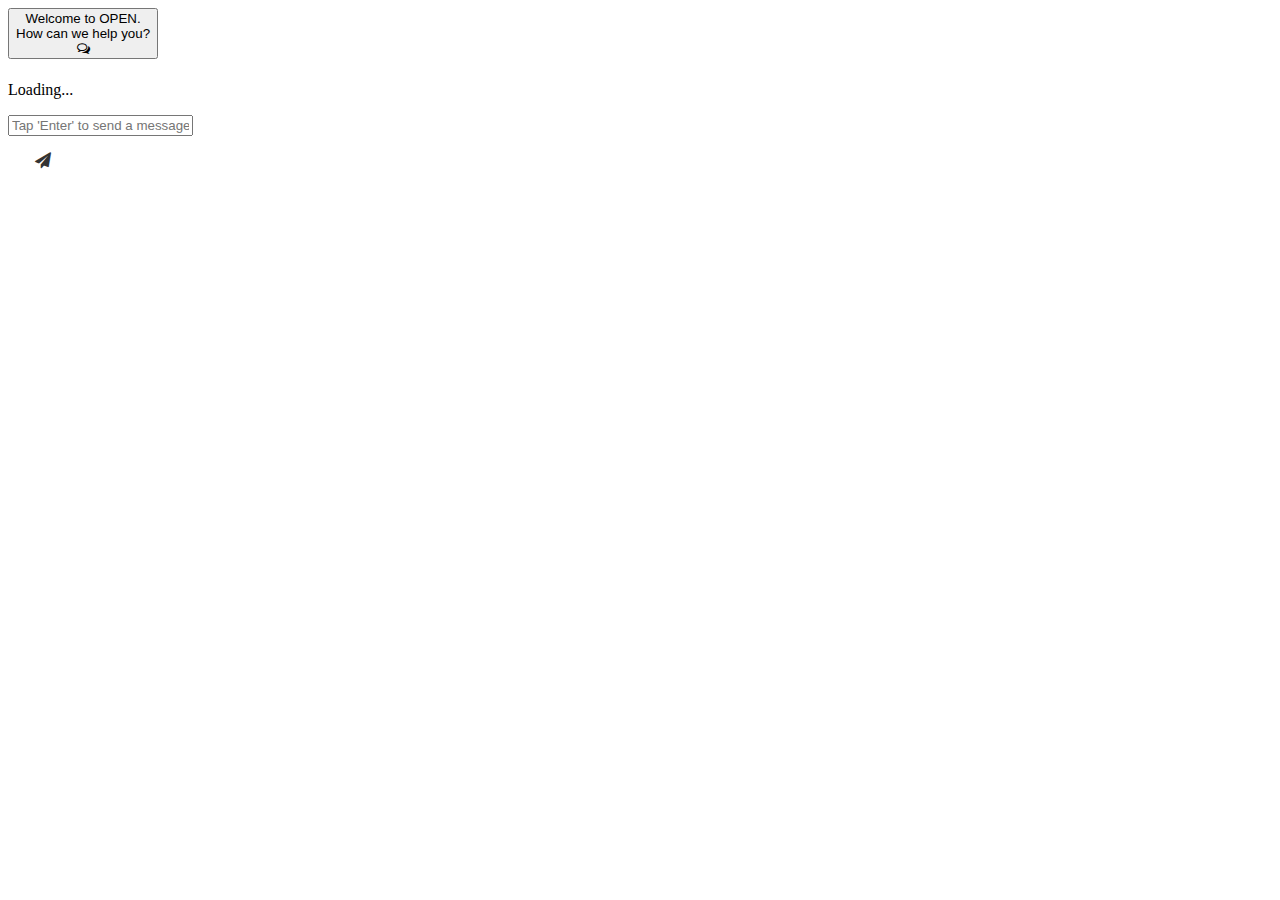
==== index.html @ 442b4ab1 "nuevas modalidades" ====
<!DOCTYPE html>
<html lang="en">

<head>
    <meta charset="UTF-8">
    <meta http-equiv="X-UA-Compatible" content="IE=edge">
    <meta name="viewport" content="width=device-width, initial-scale=1.0">
    <title>Chat Bot</title>

    <link rel="stylesheet" href="static/css/chat.css">
    <link rel="stylesheet" href="static/css/home.css">
    <link rel="stylesheet" href="https://cdnjs.cloudflare.com/ajax/libs/font-awesome/4.7.0/css/font-awesome.min.css">
    <script src="https://code.jquery.com/jquery-3.6.0.min.js"></script>
</head>

<body>
    <!-- CHAT BAR BLOCK -->
    <div class="chat-bar-collapsible">
        <button id="chat-button" type="button" class="collapsible"><center>Welcome to OPEN.
            <br> How can we help you?</center>
            <center>
            <i id="chat-icon" style="color: black;" class="fa fa-fw fa-comments-o"></i></center>
        </button>

        <div class="content">
            <div class="full-chat-block">
                <!-- Message Container -->
                <div class="outer-container">
                    <div class="chat-container">
                        <!-- Messages -->
                        <div id="chatbox">
                            <h5 id="chat-timestamp"></h5>
                            <p id="botStarterMessage" class="botText"><span>Loading...</span></p>
                        </div>

                        <!-- User input box -->
                        <div class="chat-bar-input-block">
                            <div id="userInput">
                                <input id="textInput" class="input-box" type="text" name="msg"
                                    placeholder="Tap 'Enter' to send a message">
                                <p></p>
                            </div>

                            <div class="chat-bar-icons">
                                <i id="chat-icon" style="color: crimson;" class="fa fa-fw "
                                    style="background-image: url('open_logo.png');" onclick="openButton()"></i>
                                <i id="chat-icon" style="color: #333;" class="fa fa-fw fa-send"
                                    onclick="sendButton()"></i>
                            </div>
                        </div>

                        <div id="chat-bar-bottom">
                            <p></p>
                        </div>

                    </div>
                </div>

            </div>
        </div>

    </div>

</body>
<!-- jquery -->
<script src="https://ajax.googleapis.com/ajax/libs/jquery/3.4.1/jquery.min.js"></script>

<script src="static/scripts/responses.js"></script>

<script src="static/scripts/chat.js"></script>

</html>
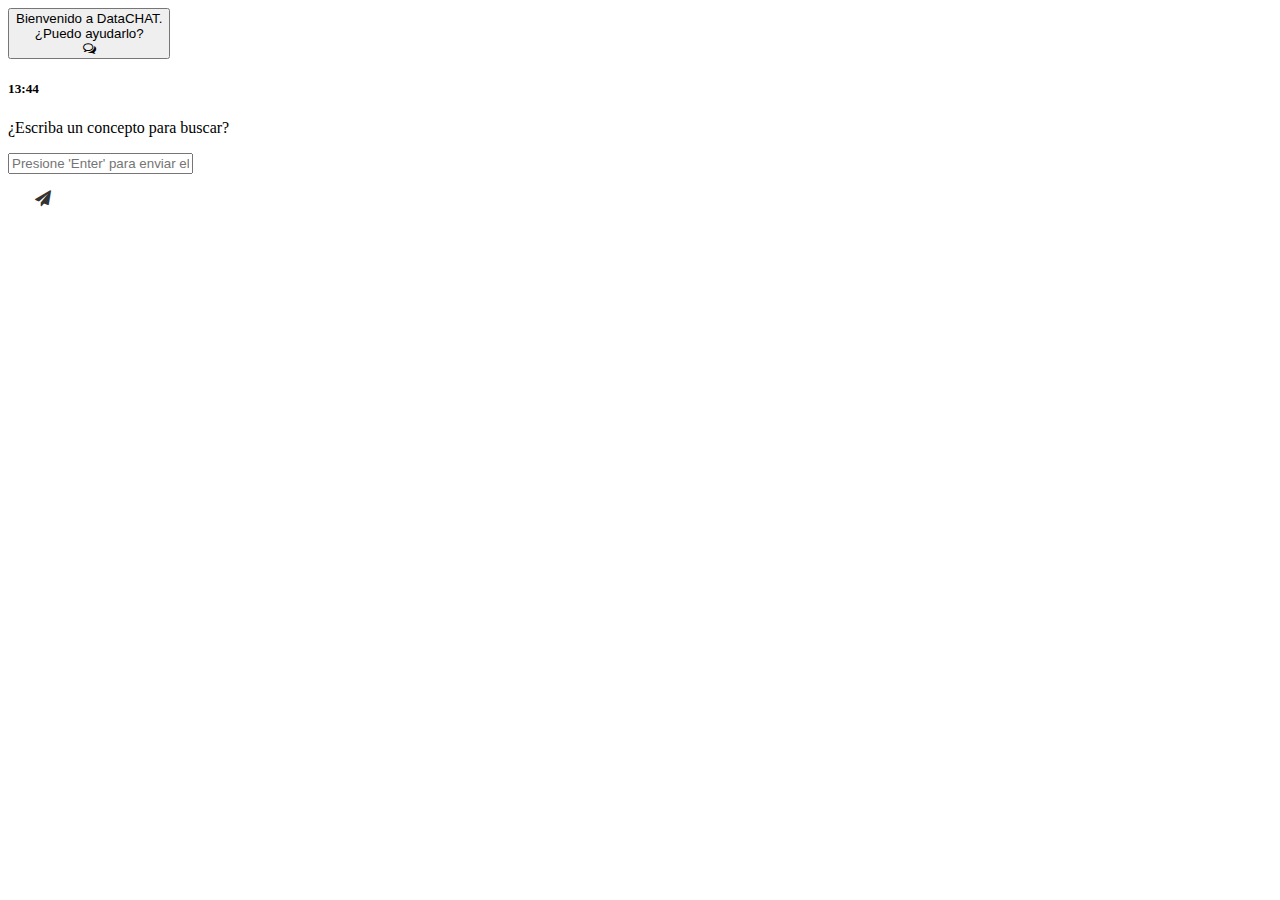
==== commit 087b4a9a: "ahora en español" ====
--- a/index.html
+++ b/index.html
@@ -16,10 +16,12 @@
 <body>
     <!-- CHAT BAR BLOCK -->
     <div class="chat-bar-collapsible">
-        <button id="chat-button" type="button" class="collapsible"><center>Welcome to OPEN.
-            <br> How can we help you?</center>
+        <button id="chat-button" type="button" class="collapsible">
+            <center>Bienvenido a DataCHAT.
+            <br> ¿Puedo ayudarlo?</center>
             <center>
-            <i id="chat-icon" style="color: black;" class="fa fa-fw fa-comments-o"></i></center>
+                <i id="chat-icon" style="color: black;" class="fa fa-fw fa-comments-o"></i>
+            </center>
         </button>
 
         <div class="content">
@@ -37,7 +39,7 @@
                         <div class="chat-bar-input-block">
                             <div id="userInput">
                                 <input id="textInput" class="input-box" type="text" name="msg"
-                                    placeholder="Tap 'Enter' to send a message">
+                                    placeholder="Presione 'Enter' para enviar el concepto">
                                 <p></p>
                             </div>
 
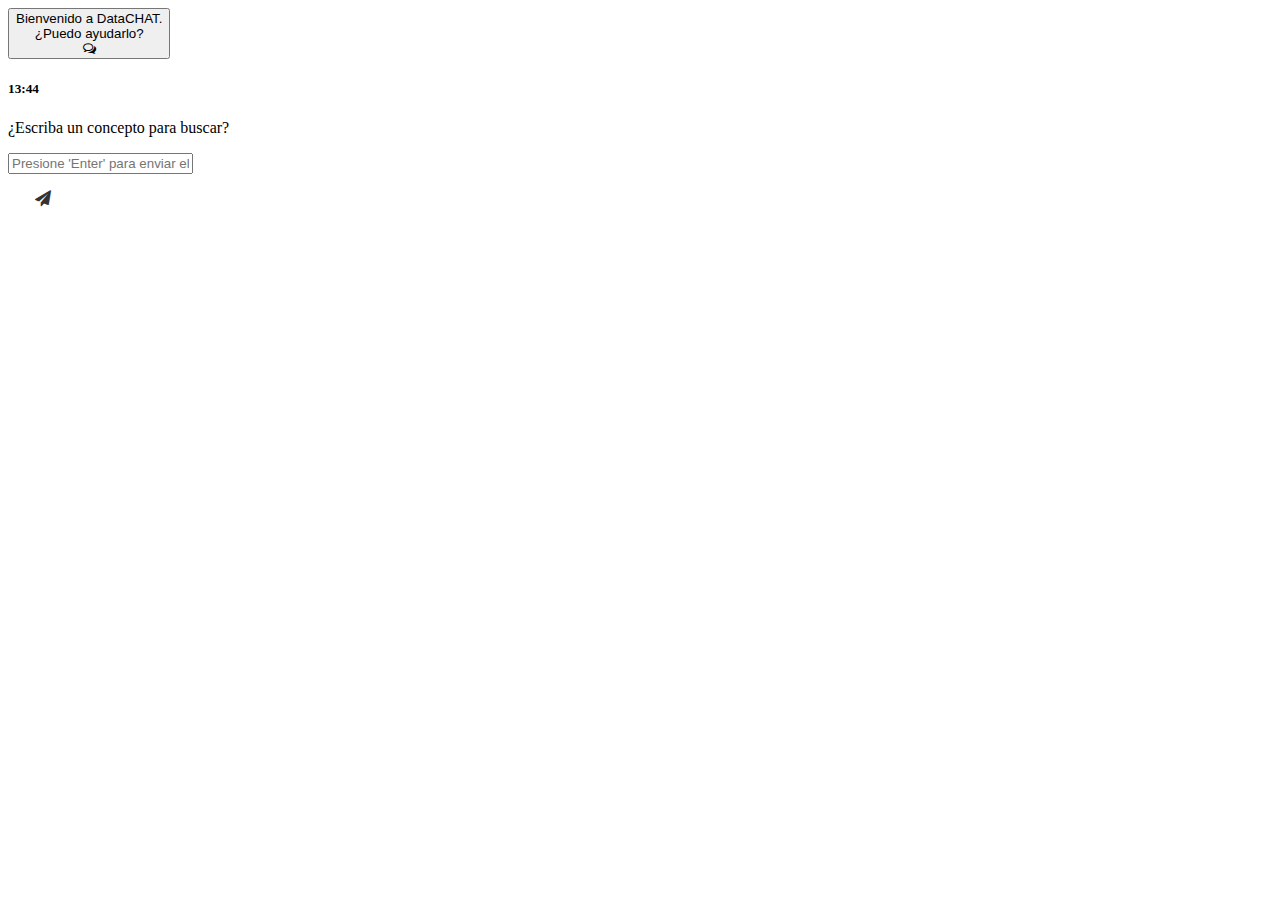
==== commit 2e27a73c: "Update index.html" ====
--- a/index.html
+++ b/index.html
@@ -1,7 +1,8 @@
 <!DOCTYPE html>
-<html lang="en">
+<html lang="es">
 
 <head>
+    <meta http-equiv="content-language" content="es">
     <meta charset="UTF-8">
     <meta http-equiv="X-UA-Compatible" content="IE=edge">
     <meta name="viewport" content="width=device-width, initial-scale=1.0">
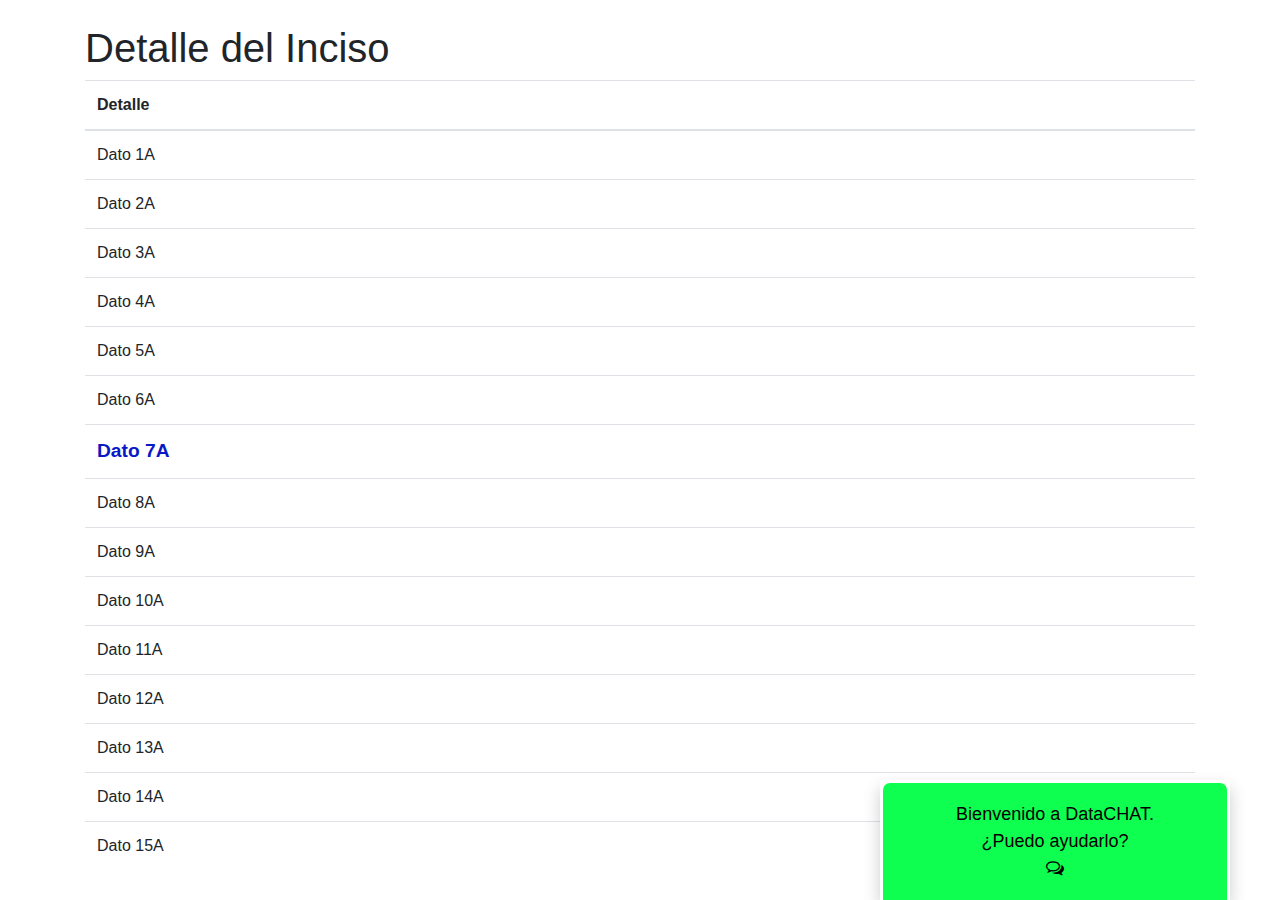
==== commit 7513e418: "nueva version" ====
--- a/index.html
+++ b/index.html
@@ -12,6 +12,7 @@
     <link rel="stylesheet" href="static/css/home.css">
     <link rel="stylesheet" href="https://cdnjs.cloudflare.com/ajax/libs/font-awesome/4.7.0/css/font-awesome.min.css">
     <script src="https://code.jquery.com/jquery-3.6.0.min.js"></script>
+    <link href="https://maxcdn.bootstrapcdn.com/bootstrap/4.5.2/css/bootstrap.min.css" rel="stylesheet">
 </head>
 
 <body>
@@ -64,6 +65,66 @@
 
     </div>
 
+    <div class="container mt-4">
+        <h1>Detalle del Inciso</h1>
+        <table class="table">
+            <thead>
+                <tr>
+                    <th>Detalle</th>
+                </tr>
+            </thead>
+            <tbody>
+                <!-- Genera 15 filas -->
+                <tr>
+                    <td id="id1" onclick="renderIncisoTable(132);">Dato 1A</td>
+                </tr>
+                <tr>
+                    <td id="id2">Dato 2A</td>
+                </tr>
+                <tr>
+                    <td id="id3">Dato 3A</td>
+                </tr>
+                <tr>
+                    <td id="id4">Dato 4A</td>
+                </tr>
+                <tr>
+                    <td id="id5">Dato 5A</td>
+                </tr>
+                <tr>
+                    <td id="id6">Dato 6A</td>
+                </tr>
+                <tr>
+                    <td id="id7">Dato 7A</td>
+                </tr>
+                <tr>
+                    <td id="id8">Dato 8A</td>
+                </tr>
+                <tr>
+                    <td id="id9">Dato 9A</td>
+                </tr>
+                <tr>
+                    <td id="id10">Dato 10A</td>
+                </tr>
+                <tr>
+                    <td id="id11">Dato 11A</td>
+                </tr>
+                <tr>
+                    <td id="id12">Dato 12A</td>
+                </tr>
+                <tr>
+                    <td id="id13">Dato 13A</td>
+                </tr>
+                <tr>
+                    <td id="id14">Dato 14A</td>
+                </tr>
+                <tr>
+                    <td id="id15">Dato 15A</td>
+                </tr>
+            </tbody>
+        </table>
+    </div>
+
+
 </body>
 <!-- jquery -->
 <script src="https://ajax.googleapis.com/ajax/libs/jquery/3.4.1/jquery.min.js"></script>
@@ -72,4 +133,41 @@
 
 <script src="static/scripts/chat.js"></script>
 
+    <script src="https://cdnjs.cloudflare.com/ajax/libs/popper.js/1.16.0/umd/popper.min.js"></script>
+    <script src="https://maxcdn.bootstrapcdn.com/bootstrap/4.5.2/js/bootstrap.min.js"></script>
+    <script>
+        function getData(urlData) {
+            let rawData;
+            $.get({
+                url: urlData,
+                success: data => rawData = data, 
+                error: () => console.log("No File in " + urlData),       
+                async: false
+            });
+              
+            let dataJson = rawData? JSON.parse(rawData): null;
+            return dataJson;
+            }
+        const incisosTable = getData("https://raw.githubusercontent.com/Sud-Austral/IA_1/main/incisos.json");
+
+
+
+        
+        const getIncisosTable = x => incisosTable[parseInt(x)];
+        function renderIncisoTable(id){
+            let inciso = getIncisosTable(id);
+            for (let index = 1; index < 16; index++) {
+                
+                $("#id" + index).text(inciso[index - 1])    
+            }
+        }
+            
+            </script>
+            <style>
+                #id7 {
+                    color: rgb(8, 24, 197);
+                    font-weight: bold;
+                    font-size: 1.2em;
+                }
+            </style>
 </html>
--- a/static/css/chat.css
+++ b/static/css/chat.css
@@ -0,0 +1,186 @@
+.chat-bar-collapsible {
+    position: fixed;
+    bottom: 0;
+    right: 50px;
+    box-shadow: 0 8px 16px 0 rgba(0, 0, 0, 0.2);
+}
+
+.collapsible {
+    background-color: rgb(15, 255, 80);
+    color: black;
+    cursor: pointer;
+    padding: 18px;
+    width: 350px;
+    text-align: left;
+    outline: none;
+    font-size: 18px;
+    border-radius: 10px 10px 0px 0px;
+    border: 3px solid white;
+    border-bottom: none;
+}
+
+.content {
+    max-height: 0;
+    overflow: hidden;
+    transition: max-height 0.2s ease-out;
+    background-color: #f1f1f1;
+}
+
+.full-chat-block {
+    width: 350px;
+    background: white;
+    text-align: center;
+    overflow: auto;
+    scrollbar-width: none;
+    height: max-content;
+    transition: max-height 0.2s ease-out;
+}
+
+.outer-container {
+    min-height: 500px;
+    bottom: 0%;
+    position: relative;
+}
+
+.chat-container {
+    max-height: 500px;
+    width: 100%;
+    position: absolute;
+    bottom: 0;
+    left: 0;
+    scroll-behavior: smooth;
+    hyphens: auto;
+}
+
+.chat-container::-webkit-scrollbar {
+    display: none;
+}
+
+.chat-bar-input-block {
+    display: flex;
+    float: left;
+    box-sizing: border-box;
+    justify-content: space-between;
+    width: 100%;
+    align-items: center;
+    background-color: rgb(235, 235, 235);
+    border-radius: 10px 10px 0px 0px;
+    padding: 10px 0px 10px 10px;
+}
+
+.chat-bar-icons {
+    display: flex;
+    justify-content: space-evenly;
+    box-sizing: border-box;
+    width: 25%;
+    float: right;
+    font-size: 20px;
+}
+
+#chat-icon:hover {
+    opacity: .7;
+}
+
+/* Chat bubbles */
+
+#userInput {
+    width: 75%;
+}
+
+.input-box {
+    float: left;
+    border: none;
+    box-sizing: border-box;
+    width: 100%;
+    border-radius: 10px;
+    padding: 10px;
+    font-size: 16px;
+    color: #000;
+    background-color: white;
+    outline: none
+}
+
+.userText {
+    color: white;
+    font-family: Helvetica;
+    font-size: 16px;
+    font-weight: normal;
+    text-align: right;
+    clear: both;
+}
+
+.userText span {
+    line-height: 1.5em;
+    display: inline-block;
+    background: #5ca6fa;
+    padding: 10px;
+    border-radius: 8px;
+    border-bottom-right-radius: 2px;
+    max-width: 80%;
+    margin-right: 10px;
+    animation: floatup .5s forwards
+}
+
+.botText {
+    color: #000;
+    font-family: Helvetica;
+    font-weight: normal;
+    font-size: 16px;
+    text-align: left;
+}
+
+.botText span {
+    line-height: 1.5em;
+    display: inline-block;
+    background: #e0e0e0;
+    padding: 10px;
+    border-radius: 8px;
+    border-bottom-left-radius: 2px;
+    max-width: 80%;
+    margin-left: 10px;
+    animation: floatup .5s forwards
+}
+
+@keyframes floatup {
+    from {
+        transform: translateY(14px);
+        opacity: .0;
+    }
+    to {
+        transform: translateY(0px);
+        opacity: 1;
+    }
+}
+
+@media screen and (max-width:600px) {
+    .full-chat-block {
+        width: 100%;
+        border-radius: 0px;
+    }
+    .chat-bar-collapsible {
+        position: fixed;
+        bottom: 0;
+        right: 0;
+        width: 100%;
+    }
+    .collapsible {
+        width: 100%;
+        border: 0px;
+        border-top: 3px solid white;
+        border-radius: 0px;
+    }
+}
+
+.respuesta{
+    cursor: pointer;
+    font-size: .9rem;
+    color:rgb(255, 255, 255);
+}
+.respuesta:hover{
+    cursor: pointer;
+    font-size: 1rem;
+    color:rgb(210, 243, 205);
+}
+.respuesta_padre{
+    background-color: black;
+}
